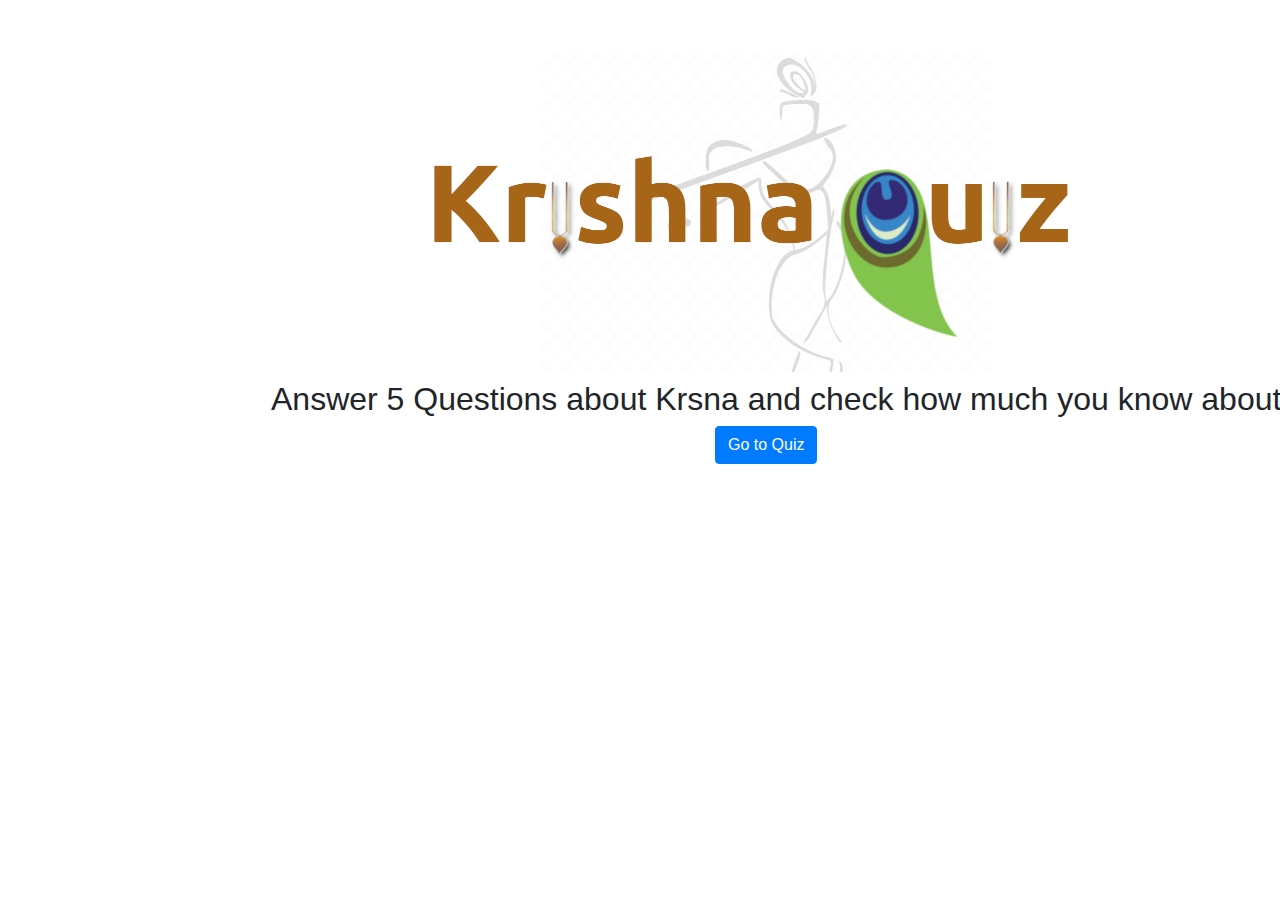
==== index.html @ 81271894 "Add files via upload" ====
<!DOCTYPE html>
<html lang="en">
<head>
    <meta charset="UTF-8">
    <meta name="viewport" content="width=device-width, initial-scale=1.0">
    <meta http-equiv="X-UA-Compatible" content="ie=edge">
<link rel="shortcut icon" href="logo.png" type="image/png">
    <link rel="stylesheet" href="https://maxcdn.bootstrapcdn.com/bootstrap/4.4.1/css/bootstrap.min.css">
<script src="https://ajax.googleapis.com/ajax/libs/jquery/3.4.1/jquery.min.js"></script>
<script src="https://cdnjs.cloudflare.com/ajax/libs/popper.js/1.16.0/umd/popper.min.js"></script>
<script src="https://maxcdn.bootstrapcdn.com/bootstrap/4.4.1/js/bootstrap.min.js"></script>
    <title>Krishna Quiz| Check how much you do know about Krishna</title>
</head>
<body>
    <div class="container" style="margin-left:20%; margin-top: 50px;">
        <div class="row">
        <div id="col" class="col-md-12 align-self-center">
<div>
<img src="banner.png" alt="logo" width="960">
<h2 style="margin-left: 0%;">Answer 5 Questions about Krsna and check how much you know about him.</h2>
<button class="btn btn-primary" style="margin-left: 40%;" onclick="location.href='quiz.html'">Go to Quiz</button>
</div>     
   </div>
        </div>
    </div>
</body>
</html>
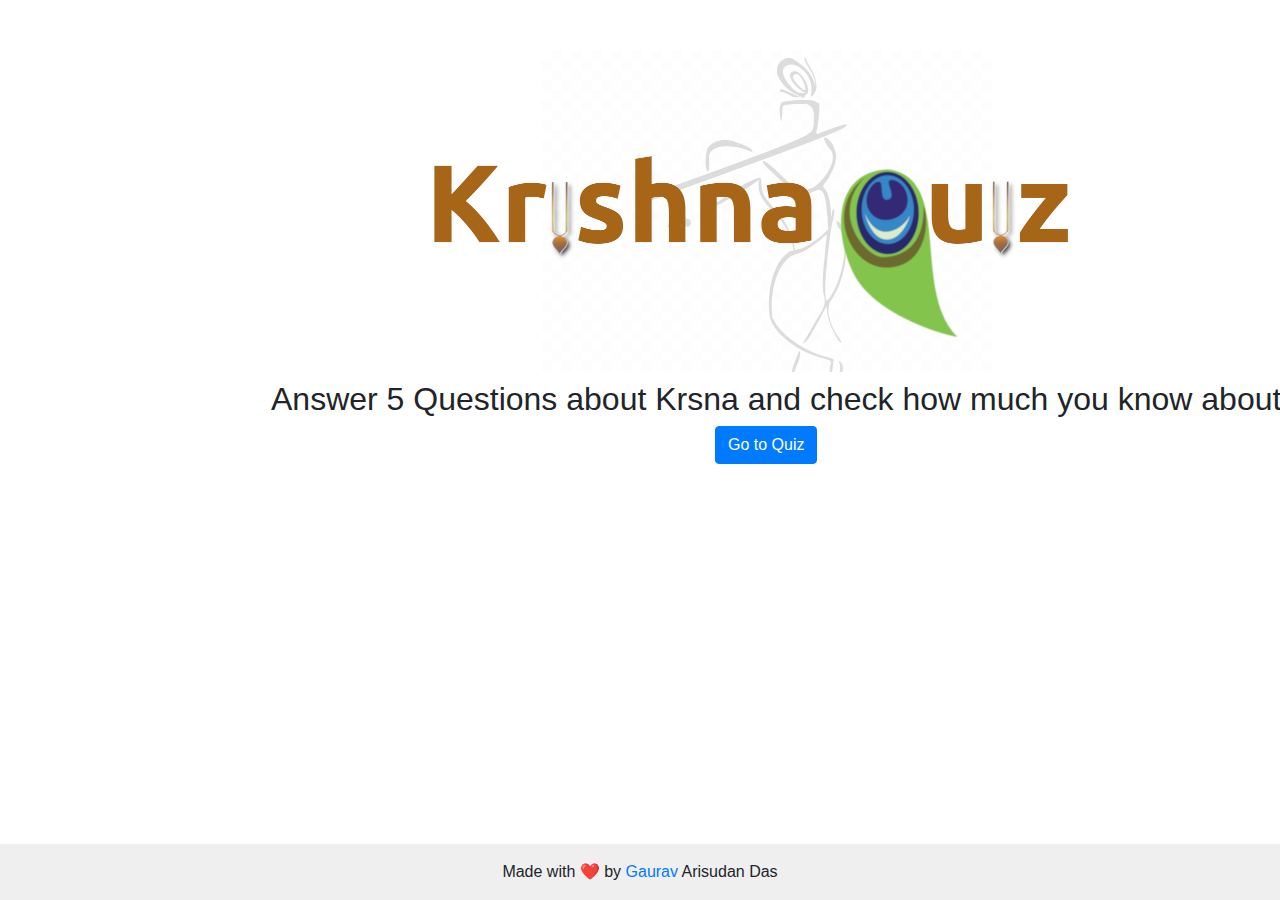
==== commit 5ef9b265: "Update index.html" ====
--- a/index.html
+++ b/index.html
@@ -23,5 +23,6 @@
    </div>
         </div>
     </div>
+        <div class="footer" style=" position: absolute;right: 0; bottom: 0;left: 0;padding: 1rem;background-color: #efefef;text-align: center;">Made with ❤️ by <a href='sapkotagaurav.com'>Gaurav</a> Arisudan Das</div>
 </body>
-</html>+</html>
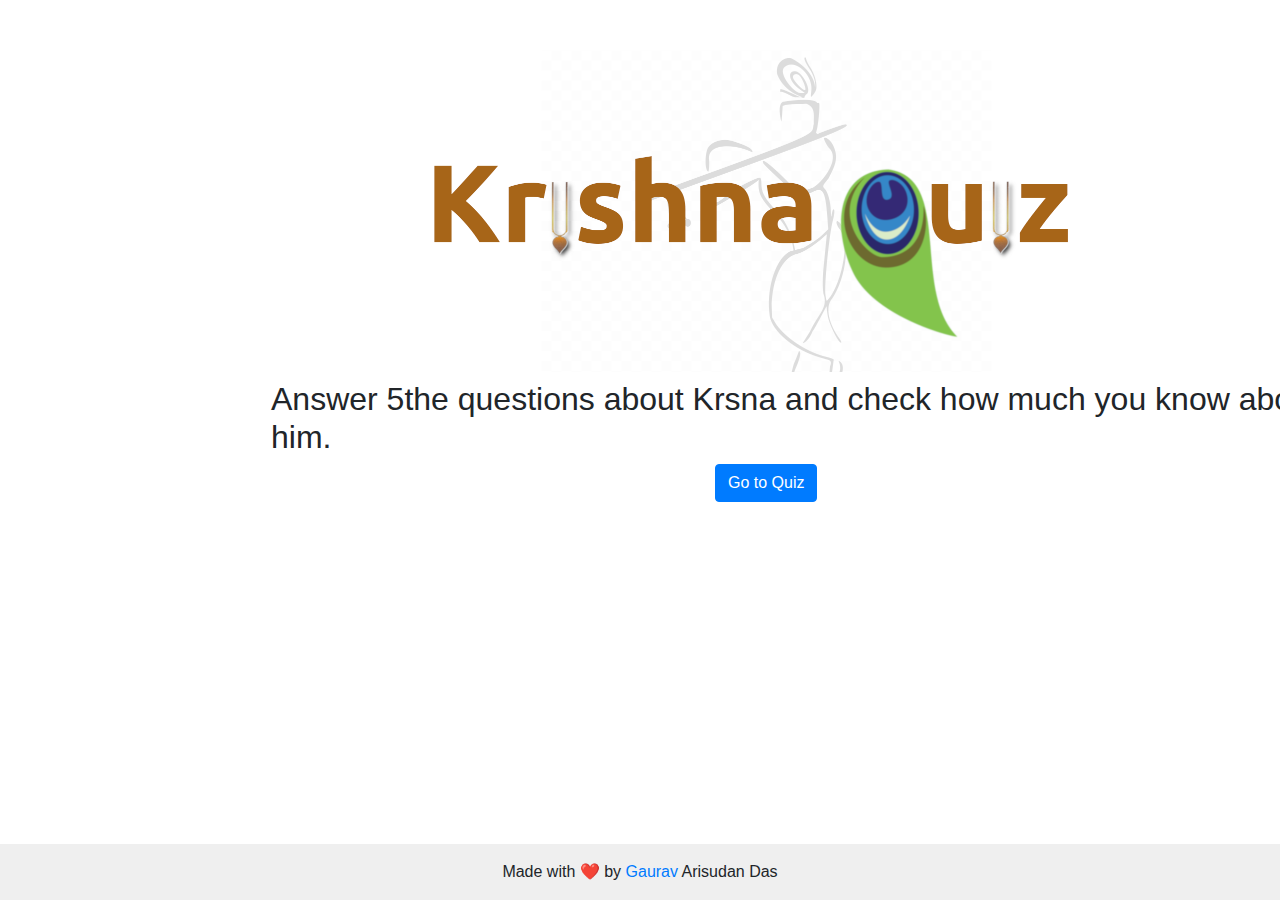
==== commit ce99c801: "Update index.html" ====
--- a/index.html
+++ b/index.html
@@ -17,12 +17,12 @@
         <div id="col" class="col-md-12 align-self-center">
 <div>
 <img src="banner.png" alt="logo" width="960">
-<h2 style="margin-left: 0%;">Answer 5 Questions about Krsna and check how much you know about him.</h2>
+<h2 style="margin-left: 0%;">Answer 5the questions about Krsna and check how much you know about him.</h2>
 <button class="btn btn-primary" style="margin-left: 40%;" onclick="location.href='quiz.html'">Go to Quiz</button>
 </div>     
    </div>
         </div>
     </div>
-        <div class="footer" style=" position: absolute;right: 0; bottom: 0;left: 0;padding: 1rem;background-color: #efefef;text-align: center;">Made with ❤️ by <a href='sapkotagaurav.com'>Gaurav</a> Arisudan Das</div>
+        <div class="footer" style=" position: absolute;right: 0; bottom: 0;left: 0;padding: 1rem;background-color: #efefef;text-align: center;">Made with ❤️ by <a href='https://sapkotagaurav.com'>Gaurav</a> Arisudan Das</div>
 </body>
 </html>
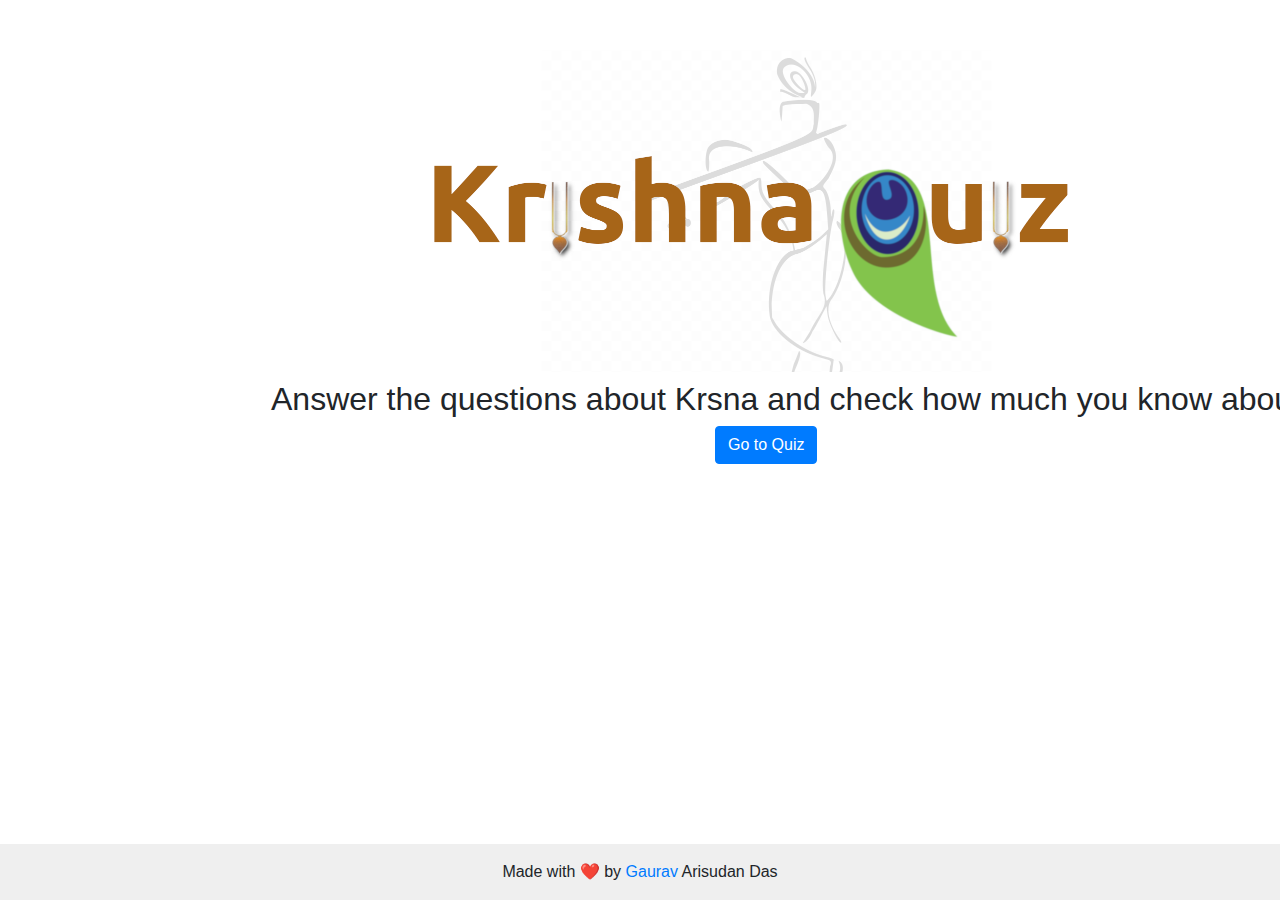
==== commit 1b372461: "Update index.html" ====
--- a/index.html
+++ b/index.html
@@ -17,7 +17,7 @@
         <div id="col" class="col-md-12 align-self-center">
 <div>
 <img src="banner.png" alt="logo" width="960">
-<h2 style="margin-left: 0%;">Answer 5the questions about Krsna and check how much you know about him.</h2>
+<h2 style="margin-left: 0%;">Answer the questions about Krsna and check how much you know about him.</h2>
 <button class="btn btn-primary" style="margin-left: 40%;" onclick="location.href='quiz.html'">Go to Quiz</button>
 </div>     
    </div>
